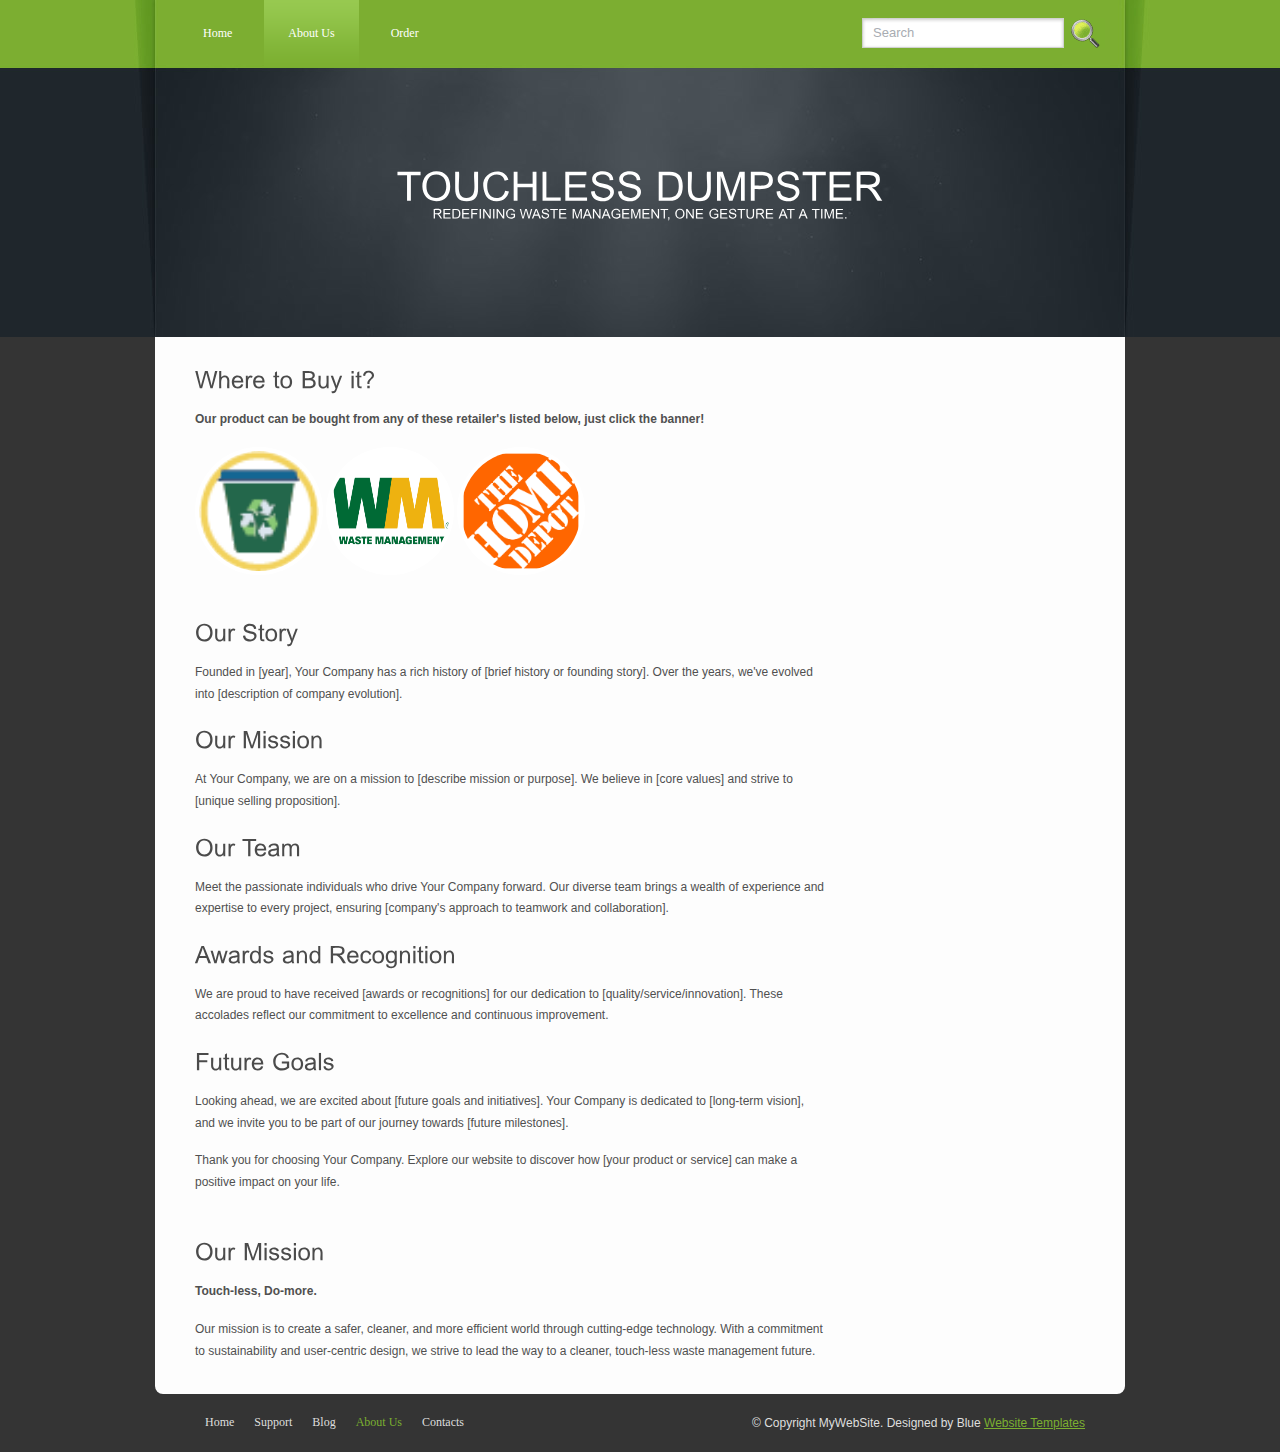
==== about.html @ c7c73541 "Update about.html" ====
<!DOCTYPE html PUBLIC "-//W3C//DTD XHTML 1.0 Transitional//EN" "http://www.w3.org/TR/xhtml1/DTD/xhtml1-transitional.dtd">
<html xmlns="http://www.w3.org/1999/xhtml">
<head>
<title>Touchless Dumpster | About</title>
<link rel="icon" type="image/x-icon" href="favicon.ico">
<meta http-equiv="Content-Type" content="text/html; charset=UTF-8" />
<link href="style.css" rel="stylesheet" type="text/css" />
<script type="text/javascript" src="cufon-yui.js"></script>
<script type="text/javascript" src="arial.js"></script>
<script type="text/javascript" src="cuf_run.js"></script>
</head>
<body>
<div class="main">
  <div class="header">
    <div class="header_resize">
      <div class="menu_nav">
        <ul>
          <li><a href="index.html">Home</a></li>
          <li class="active"><a href="about.html">About Us</a></li>
          <li><a href="order.html">Order</a></li>
        <div class="clr"></div>
      </div>
      <div class="searchform">
        <form id="formsearch" name="formsearch" method="post" action="#">
          <input name="button_search" src="search_btn.gif" class="button_search" type="image" />
          <span>
          <input name="editbox_search" class="editbox_search" id="editbox_search" maxlength="80" value="Search" type="text" />
          </span>
        </form>
      </div>
      <div class="clr"></div>
      <div class="logo">
        <h1><a href="index.html">Touchless Dumpster<br />
          <small>Redefining Waste Management, One Gesture at a Time.</small></a></h1>
      </div>
    </div>
  </div>
  <div class="content">
    <div class="content_resize">
      <div class="mainbar">
        <div class="article">
          <h2><span>Where to</span> Buy it? </h2>
          <p><strong>Our product can be bought from any of these retailer's listed below, just click the banner!</strong></p>

		  <img src="ProductLogo.png" width="120" height="120" style= "border-radius: 50%" alt="Company_Logo" />
		  <img src="Waste-Management-Logo.png" width="120" height="120" style= "border-radius: 50%" alt="WM_Logo" />
		  <img src="Home_Depo.jpg" width="120" height="120" style= "border-radius: 50%" alt="HD_Logo" />

	<div class="section">
            <h2>Our Story</h2>
            <p>Founded in [year], Your Company has a rich history of [brief history or founding story]. Over the years, we've evolved into [description of company evolution].</p>
        </div>

        <div class="section">
            <h2>Our Mission</h2>
            <p>At Your Company, we are on a mission to [describe mission or purpose]. We believe in [core values] and strive to [unique selling proposition].</p>
        </div>

        <div class="section">
            <h2>Our Team</h2>
            <p>Meet the passionate individuals who drive Your Company forward. Our diverse team brings a wealth of experience and expertise to every project, ensuring [company's approach to teamwork and collaboration].</p>
        </div>

        <div class="section">
            <h2>Awards and Recognition</h2>
            <p>We are proud to have received [awards or recognitions] for our dedication to [quality/service/innovation]. These accolades reflect our commitment to excellence and continuous improvement.</p>
        </div>

        <div class="section">
            <h2>Future Goals</h2>
            <p>Looking ahead, we are excited about [future goals and initiatives]. Your Company is dedicated to [long-term vision], and we invite you to be part of our journey towards [future milestones].</p>
        </div>

        <p>Thank you for choosing Your Company. Explore our website to discover how [your product or service] can make a positive impact on your life.</p>

        </div>
        <div class="article">
          <h2><span>Our</span> Mission</h2>
          <p><strong>Touch-less, Do-more.</strong></p>
          <p>Our mission is to create a safer, cleaner, and more efficient world through cutting-edge technology. With a commitment to sustainability and user-centric design, we strive to lead the way to a cleaner, touch-less waste management future.</p>
        </div>
      </div>
      <div class="clr"></div>
    </div>
  </div>

  <div class="footer">
    <div class="footer_resize">
      <p class="lf">&copy; Copyright MyWebSite. Designed by Blue <a href="http://www.bluewebtemplates.com/">Website Templates</a></p>
      <ul class="fmenu">
        <li><a href="index.html">Home</a></li>
        <li><a href="support.html">Support</a></li>
        <li><a href="blog.html">Blog</a></li>
        <li class="active"><a href="about.html">About Us</a></li>
        <li><a href="contact.html">Contacts</a></li>
      </ul>
      <div class="clr"></div>
    </div>
  </div>
</div>
</body>
</html>
---- style.css ----
/*
Design by http://www.bluewebtemplates.com
Released for free under a Creative Commons Attribution 3.0 License
*/
@charset "utf-8";
@font-face {
  font-family: Raleway;
  src: url(Raleway-VariableFont_wght.ttf);
}
body { margin:0; padding:0; width:100%; color:#505050; font:normal 12px/1.8em Raleway;}
html, .main { padding:0; margin:0; background-color:#dedede;}
.clr { clear:both; padding:0; margin:0; width:100%; font-size:0px; line-height:0px;}
h1 { margin:0; padding:0; color:#fff; font:normal 40px/1.2em Arial, Helvetica, sans-serif; text-transform:uppercase; text-align:center;}
.h1_diff {margin:0; padding:0; color:#fff; font:normal 40px/1.2em Raleway; color:#666666; text-transform:none; text-align:justify;}
.h1_diff span {margin:0; padding:0; color:#fff; font:normal 40px/1.2em Raleway; color:#1b1b1b;}
h1 a, h1 a:hover { color:#fff; text-decoration:none;}
h1 span { color:#007236;}
h1 small { font:normal 13px/1.2em Arial, Helvetica, sans-serif;}
h2 { font:normal 24px Arial, Helvetica, sans-serif; color:#4b4b4b; padding:8px 0; margin:8px 0;}
p { margin:8px 0; padding:0 0 8px 0; font:normal 12px/1.8em Arial, Helvetica, sans-serif;}
a { color:#7baf30; text-decoration:underline;}

.header, .content, .menu_nav, .fbg, .footer, form, ol, ol li, ul, .content .mainbar, .content .sidebar { margin:0; padding:0;}
.content_resize, .fbg_resize, .footer_resize { margin:0 auto; padding:0 40px; width:890px;}

/* header */
.header { background:url(header_bg.jpg) repeat-x center top; }
.header_resize { margin:0 auto; padding:0; width:970px; height:337px;}
.header .logo{ padding:100px 0 0;}

/* menu */
.menu_nav { padding-left:20px; float:left; width:auto;}
.menu_nav ul { list-style:none;}
.menu_nav ul li { margin:0 4px; float:left; }
.menu_nav ul li a { display:block; margin:0; padding:23px 24px; color:#fff; text-decoration:none; }
.menu_nav ul li.active a, .menu_nav ul li a:hover { background:url(menu_a.gif) repeat top; }


        .fancy-button {
            display: inline-block;
            padding: 15px 30px;
            font-size: 18px;
            font-weight: bold;
            text-align: center;
            text-decoration: none;
            cursor: pointer;
            border-radius: 8px;
            transition: background-color 0.3s, color 0.3s;
            background-color: #b2fa46;
            color: #ffffff;
            border: 2px solid #3498db;
            box-shadow: 0 4px 6px rgba(0, 0, 0, 0.1);
        }

        .fancy-button:hover {
            background-color: #2980b9;
            border-color: #2980b9;
        }


/* search */
.searchform { float:right; width:auto;}
#formsearch { margin:0; padding:12px 20px 0 0; }
#formsearch span { display:block; margin:6px 0; padding:0 8px 0 11px !important; padding:0 4px 0 6px; float:right; width:183px; background:#fff url(search.gif) no-repeat top left;}
#formsearch input.editbox_search { margin:0; padding:5px 0; float:left; width:180px; height:20px; border:none; background:none; font:normal 13px/20px Arial, Helvetica, sans-serif; color:#a8acb2;}
#formsearch input.button_search { margin:6px 0 0 0; padding:0; border:none; float:right;}

/* content */
.content {background-color: #343434;}
.content_resize { padding-right:0; padding-top:16px; width:930px; background-color:#fdfdfd; border-radius: 0px 0px 8px 8px;}
.content .mainbar { float:left; width:630px;}
.content .mainbar img { margin-bottom:24px; padding:4px; background-color:#fff;}
.content .mainbar img.fl { float:left; margin-right:12px;}
.content .mainbar .article, .content .sidebar .gadget { margin:0; padding:0 0 16px 0;}
.content .sidebar { float:right; width:276px;}
ul.sb_menu, ul.ex_menu { margin:0; padding:0; list-style:none; color:#959595;}
ul.sb_menu li, ul.ex_menu li { margin:0; background:url(li.gif) no-repeat 0 12px;}
ul.sb_menu li { padding:4px 0; width:220px;}
ul.ex_menu li { padding:4px 0 8px;}
ul.sb_menu li a, ul.ex_menu li a { color:#5f5f5f; text-decoration:none; margin-left:-16px; padding-left:16px;}
ul.sb_menu li a:hover, ul.ex_menu li a:hover { color:#7baf30; font-weight:bold; background:url(li_a.gif) no-repeat left center;}
ul.sb_menu li a:hover { text-decoration:underline;}
ul.ex_menu li a:hover { text-decoration:none;}

/* subpages */
.content .mainbar .comment { margin:0; padding:16px 0 0 0; background-color: #dedede;}
.content .mainbar .comment img.userpic { border:1px solid #dedede; margin:10px 16px 0 0; padding:0; float:left;}

/* fbg */
.fbg_resize { background-color:#fff; padding:24px 40px;}
.fbg img { border:1px solid #d6d6d6;}
.fbg .col { margin:0; float:left;}
.fbg .c1 { padding:0 16px 0 0; width:296px;}
.fbg .c2 { padding:0 16px; width:240px;}
.fbg .c3 { padding:0 0 0 16px; width:290px;}
.fbg .c1 img { margin:8px 16px 4px 0; float:left;}

/* footer */
.footer { padding:16px; background-color: #343434;}
.footer p.lf { margin:0; padding:4px 0; float:right; width:auto; line-height:1.5em; color: #dedede}
ul.fmenu { margin:0; padding:2px 0; list-style:none; float:left; width:auto;}
ul.fmenu li { margin:0; padding:0 4px; float:left;}
ul.fmenu li a { color:#5f5f5f; text-decoration:none; padding:2px 6px; color: #dedede;}
ul.fmenu li a:hover, ul.fmenu li.active a { color:#7baf30;}
ul.fmenu li a:hover { text-decoration:underline;}

/* form */
ol { list-style:none;}
ol li { display:block; clear:both;}
ol li label { display:block; margin:0; padding:16px 0 0 0;}
ol li input.text { width:480px; border:1px solid #c0c0c0; margin:2px 0; padding:5px 2px; height:16px; background:#fff;}
ol li textarea { width:480px; border:1px solid #c0c0c0; margin:2px 0; padding:2px; background:#fff;}
ol li .send { margin:16px 0 0 0;}
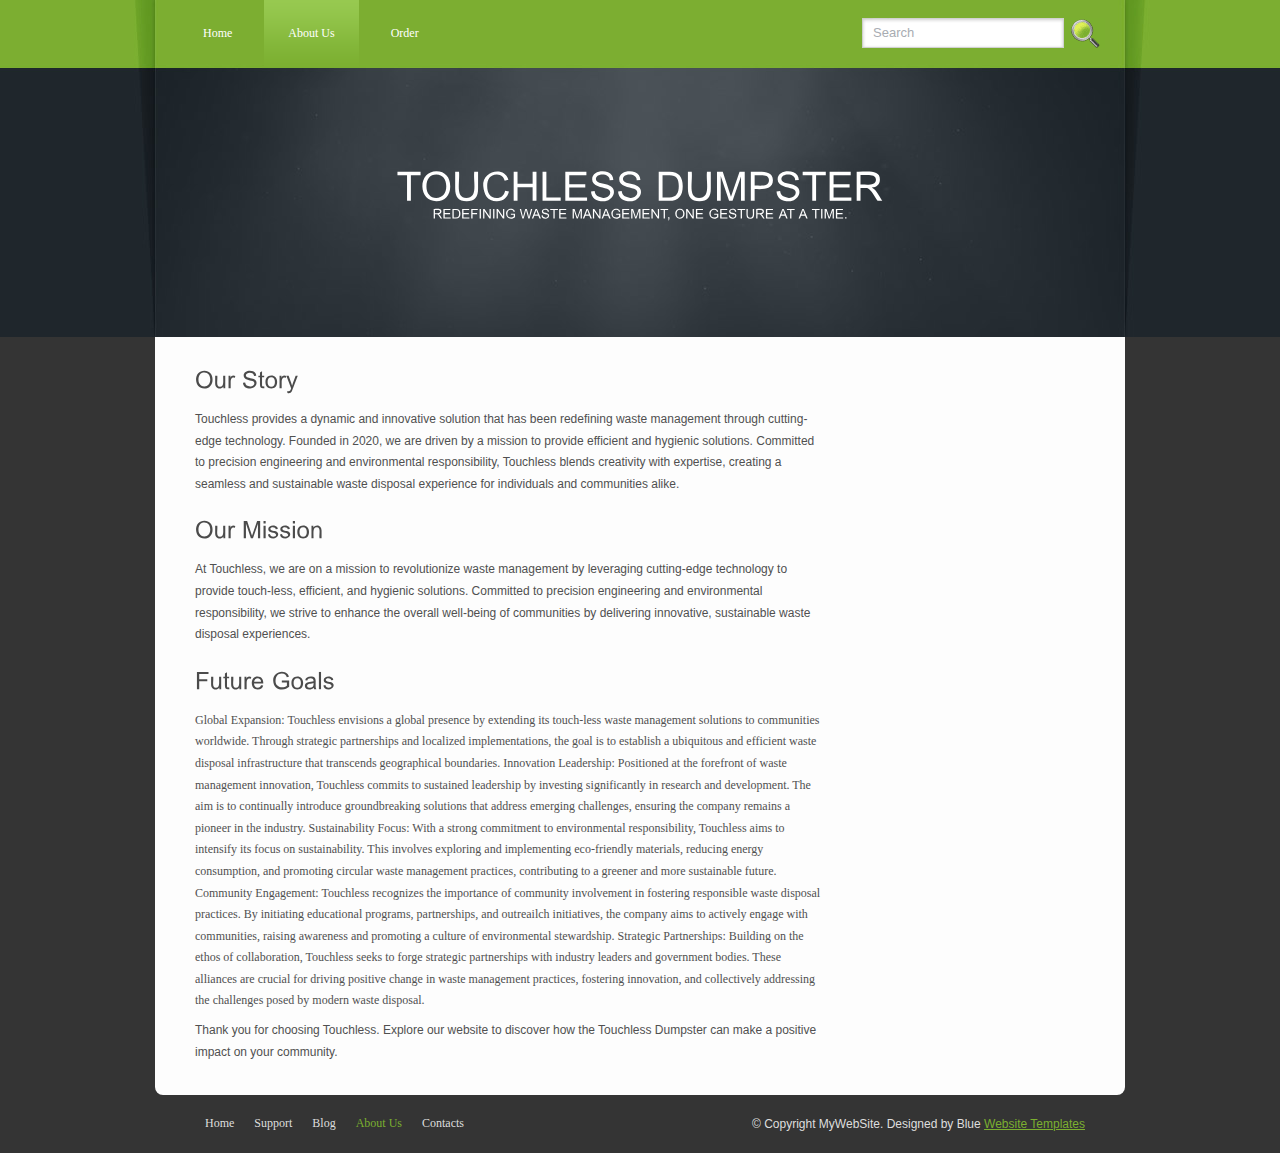
==== commit 32a61ef5: "Update about.html" ====
--- a/about.html
+++ b/about.html
@@ -39,46 +39,35 @@
     <div class="content_resize">
       <div class="mainbar">
         <div class="article">
-          <h2><span>Where to</span> Buy it? </h2>
-          <p><strong>Our product can be bought from any of these retailer's listed below, just click the banner!</strong></p>
-
-		  <img src="ProductLogo.png" width="120" height="120" style= "border-radius: 50%" alt="Company_Logo" />
-		  <img src="Waste-Management-Logo.png" width="120" height="120" style= "border-radius: 50%" alt="WM_Logo" />
-		  <img src="Home_Depo.jpg" width="120" height="120" style= "border-radius: 50%" alt="HD_Logo" />
-
 	<div class="section">
             <h2>Our Story</h2>
-            <p>Founded in [year], Your Company has a rich history of [brief history or founding story]. Over the years, we've evolved into [description of company evolution].</p>
+            <p>Touchless provides a dynamic and innovative solution that has been redefining waste management through cutting-edge technology. Founded in 2020, we are driven by a mission to provide efficient and hygienic solutions. Committed to precision engineering and environmental responsibility, Touchless blends creativity with expertise, creating a seamless and sustainable waste disposal experience for individuals and communities alike.</p>
         </div>
 
         <div class="section">
             <h2>Our Mission</h2>
-            <p>At Your Company, we are on a mission to [describe mission or purpose]. We believe in [core values] and strive to [unique selling proposition].</p>
-        </div>
-
-        <div class="section">
-            <h2>Our Team</h2>
-            <p>Meet the passionate individuals who drive Your Company forward. Our diverse team brings a wealth of experience and expertise to every project, ensuring [company's approach to teamwork and collaboration].</p>
-        </div>
-
-        <div class="section">
-            <h2>Awards and Recognition</h2>
-            <p>We are proud to have received [awards or recognitions] for our dedication to [quality/service/innovation]. These accolades reflect our commitment to excellence and continuous improvement.</p>
+            <p>At Touchless, we are on a mission to revolutionize waste management by leveraging cutting-edge technology to provide touch-less, efficient, and hygienic solutions. Committed to precision engineering and environmental responsibility, we strive to enhance the overall well-being of communities by delivering innovative, sustainable waste disposal experiences.</p>
         </div>
 
         <div class="section">
             <h2>Future Goals</h2>
-            <p>Looking ahead, we are excited about [future goals and initiatives]. Your Company is dedicated to [long-term vision], and we invite you to be part of our journey towards [future milestones].</p>
+            <ul>
+		<il>Global Expansion: Touchless envisions a global presence by extending its touch-less waste management solutions to communities worldwide. Through strategic partnerships and localized implementations, the goal is to establish a ubiquitous and efficient waste disposal infrastructure that transcends geographical boundaries.</li>
+
+<il>Innovation Leadership: Positioned at the forefront of waste management innovation, Touchless commits to sustained leadership by investing significantly in research and development. The aim is to continually introduce groundbreaking solutions that address emerging challenges, ensuring the company remains a pioneer in the industry.</li>
+	
+<il>Sustainability Focus: With a strong commitment to environmental responsibility, Touchless aims to intensify its focus on sustainability. This involves exploring and implementing eco-friendly materials, reducing energy consumption, and promoting circular waste management practices, contributing to a greener and more sustainable future.</li>
+
+<il>Community Engagement: Touchless recognizes the importance of community involvement in fostering responsible waste disposal practices. By initiating educational programs, partnerships, and outreailch initiatives, the company aims to actively engage with communities, raising awareness and promoting a culture of environmental stewardship.</li>
+
+<il>Strategic Partnerships: Building on the ethos of collaboration, Touchless seeks to forge strategic partnerships with industry leaders and government bodies. These alliances are crucial for driving positive change in waste management practices, fostering innovation, and collectively addressing the challenges posed by modern waste disposal.</li>
+	    </ul>
         </div>
 
-        <p>Thank you for choosing Your Company. Explore our website to discover how [your product or service] can make a positive impact on your life.</p>
+        <p>Thank you for choosing Touchless. Explore our website to discover how the Touchless Dumpster can make a positive impact on your community.</p>
 
         </div>
-        <div class="article">
-          <h2><span>Our</span> Mission</h2>
-          <p><strong>Touch-less, Do-more.</strong></p>
-          <p>Our mission is to create a safer, cleaner, and more efficient world through cutting-edge technology. With a commitment to sustainability and user-centric design, we strive to lead the way to a cleaner, touch-less waste management future.</p>
-        </div>
+
       </div>
       <div class="clr"></div>
     </div>
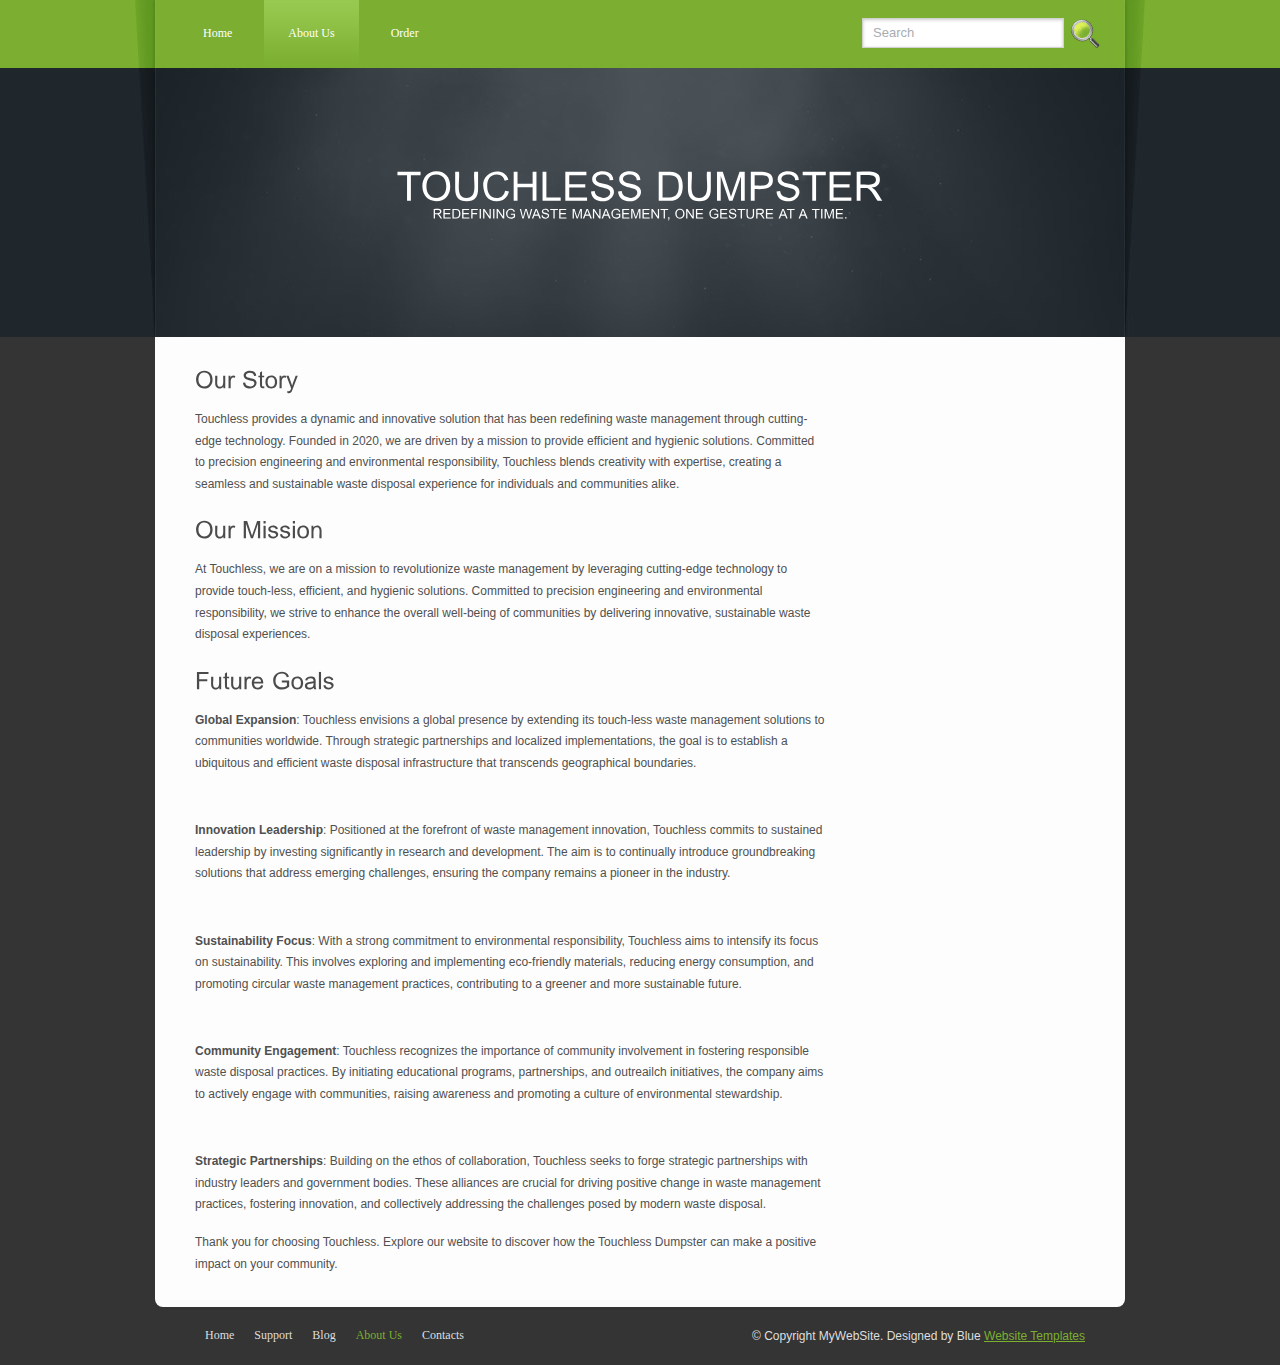
==== commit 1d45399a: "Update about.html" ====
--- a/about.html
+++ b/about.html
@@ -51,16 +51,15 @@
 
         <div class="section">
             <h2>Future Goals</h2>
-            <ul>
-		<il>Global Expansion: Touchless envisions a global presence by extending its touch-less waste management solutions to communities worldwide. Through strategic partnerships and localized implementations, the goal is to establish a ubiquitous and efficient waste disposal infrastructure that transcends geographical boundaries.</li>
-
-<il>Innovation Leadership: Positioned at the forefront of waste management innovation, Touchless commits to sustained leadership by investing significantly in research and development. The aim is to continually introduce groundbreaking solutions that address emerging challenges, ensuring the company remains a pioneer in the industry.</li>
-	
-<il>Sustainability Focus: With a strong commitment to environmental responsibility, Touchless aims to intensify its focus on sustainability. This involves exploring and implementing eco-friendly materials, reducing energy consumption, and promoting circular waste management practices, contributing to a greener and more sustainable future.</li>
-
-<il>Community Engagement: Touchless recognizes the importance of community involvement in fostering responsible waste disposal practices. By initiating educational programs, partnerships, and outreailch initiatives, the company aims to actively engage with communities, raising awareness and promoting a culture of environmental stewardship.</li>
-
-<il>Strategic Partnerships: Building on the ethos of collaboration, Touchless seeks to forge strategic partnerships with industry leaders and government bodies. These alliances are crucial for driving positive change in waste management practices, fostering innovation, and collectively addressing the challenges posed by modern waste disposal.</li>
+            <p><b>Global Expansion</b>: Touchless envisions a global presence by extending its touch-less waste management solutions to communities worldwide. Through strategic partnerships and localized implementations, the goal is to establish a ubiquitous and efficient waste disposal infrastructure that transcends geographical boundaries.</p>
+<br>
+<p><b>Innovation Leadership</b>: Positioned at the forefront of waste management innovation, Touchless commits to sustained leadership by investing significantly in research and development. The aim is to continually introduce groundbreaking solutions that address emerging challenges, ensuring the company remains a pioneer in the industry.</p>
+<br>
+<p><b>Sustainability Focus</b>: With a strong commitment to environmental responsibility, Touchless aims to intensify its focus on sustainability. This involves exploring and implementing eco-friendly materials, reducing energy consumption, and promoting circular waste management practices, contributing to a greener and more sustainable future.</p>
+<br>
+<p><b>Community Engagement</b>: Touchless recognizes the importance of community involvement in fostering responsible waste disposal practices. By initiating educational programs, partnerships, and outreailch initiatives, the company aims to actively engage with communities, raising awareness and promoting a culture of environmental stewardship.</p>
+<br>
+<p><b>Strategic Partnerships</b>: Building on the ethos of collaboration, Touchless seeks to forge strategic partnerships with industry leaders and government bodies. These alliances are crucial for driving positive change in waste management practices, fostering innovation, and collectively addressing the challenges posed by modern waste disposal.</p>
 	    </ul>
         </div>
 
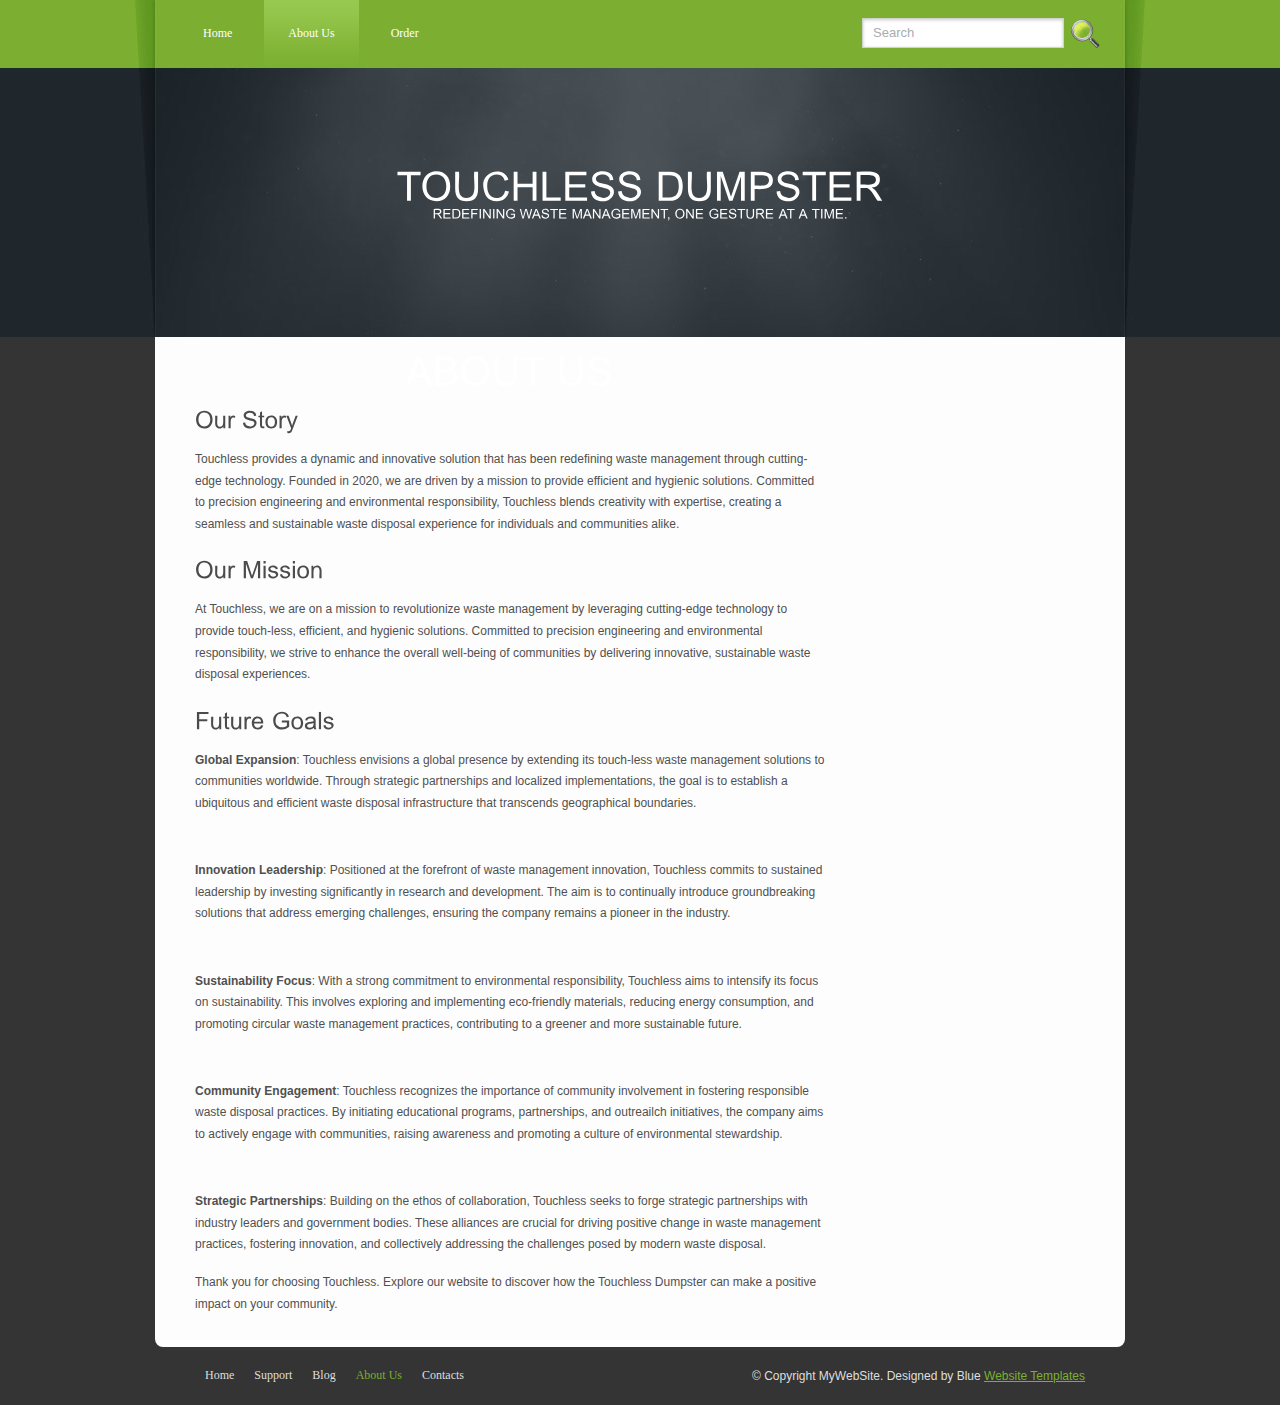
==== commit 906c2910: "Update about.html" ====
--- a/about.html
+++ b/about.html
@@ -39,6 +39,7 @@
     <div class="content_resize">
       <div class="mainbar">
         <div class="article">
+		<h1>About Us</h1>
 	<div class="section">
             <h2>Our Story</h2>
             <p>Touchless provides a dynamic and innovative solution that has been redefining waste management through cutting-edge technology. Founded in 2020, we are driven by a mission to provide efficient and hygienic solutions. Committed to precision engineering and environmental responsibility, Touchless blends creativity with expertise, creating a seamless and sustainable waste disposal experience for individuals and communities alike.</p>
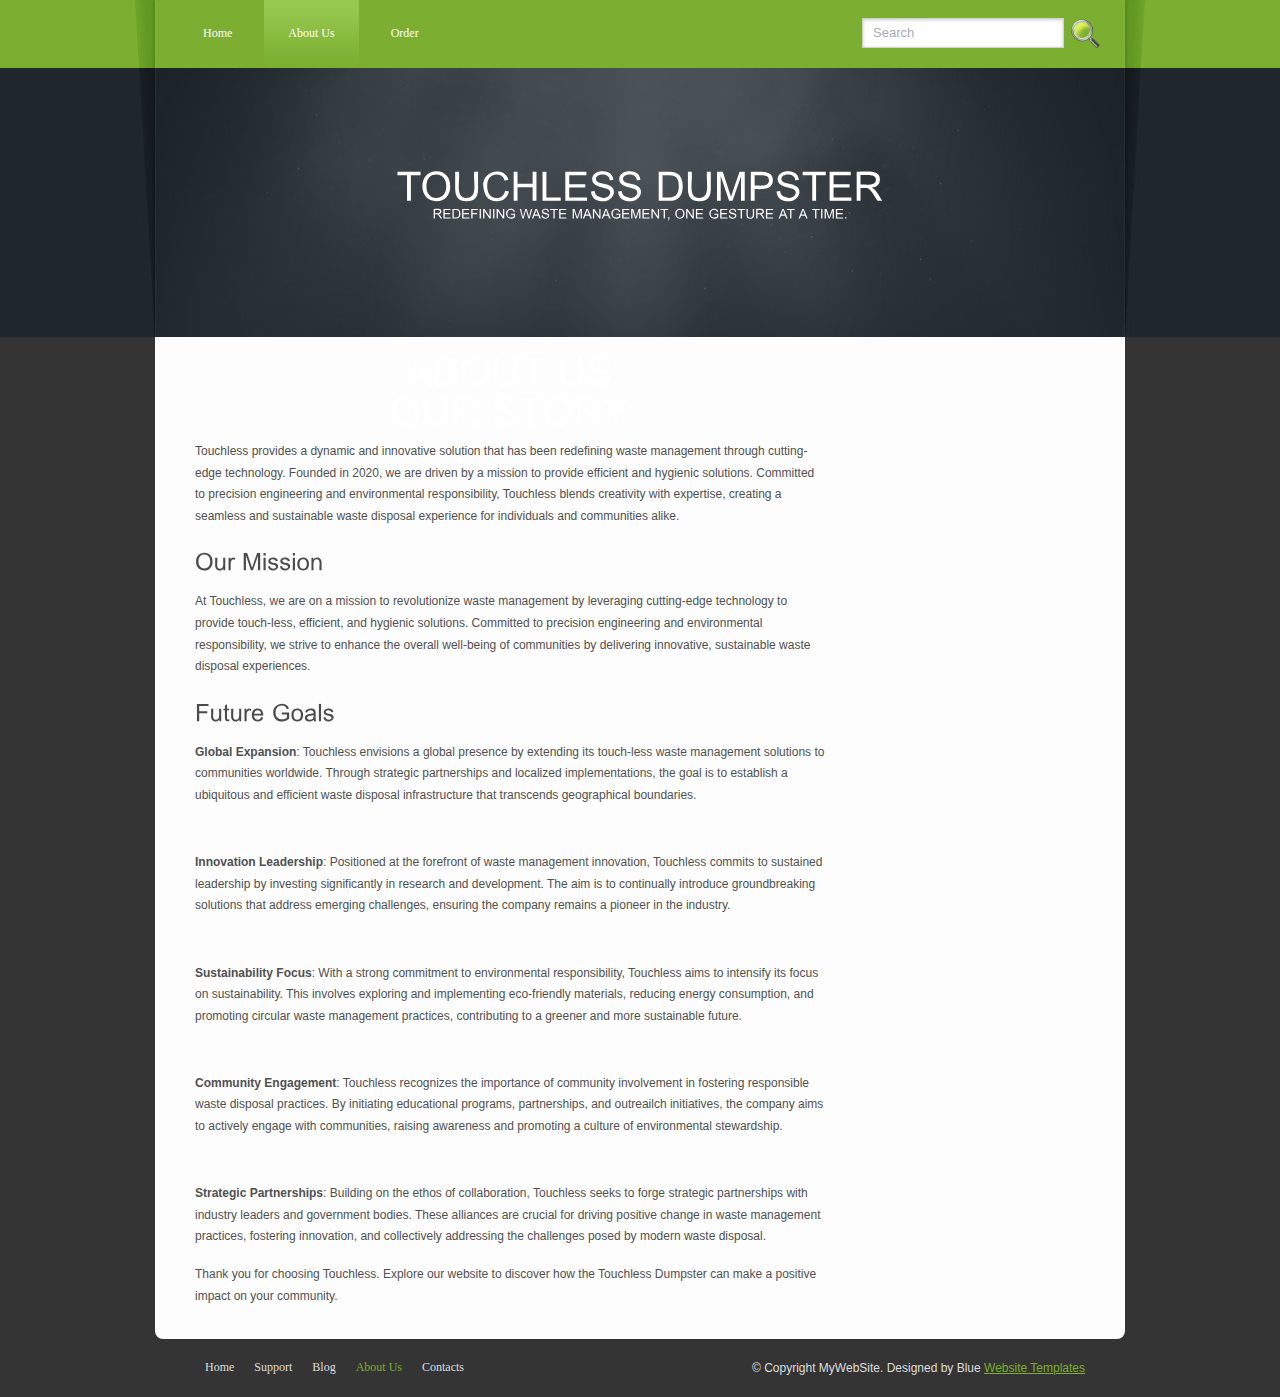
==== commit 470d08c8: "Update about.html" ====
--- a/about.html
+++ b/about.html
@@ -39,9 +39,9 @@
     <div class="content_resize">
       <div class="mainbar">
         <div class="article">
-		<h1>About Us</h1>
 	<div class="section">
-            <h2>Our Story</h2>
+	    <h1>About Us</h1>
+            <h1>Our Story</h1>
             <p>Touchless provides a dynamic and innovative solution that has been redefining waste management through cutting-edge technology. Founded in 2020, we are driven by a mission to provide efficient and hygienic solutions. Committed to precision engineering and environmental responsibility, Touchless blends creativity with expertise, creating a seamless and sustainable waste disposal experience for individuals and communities alike.</p>
         </div>
 
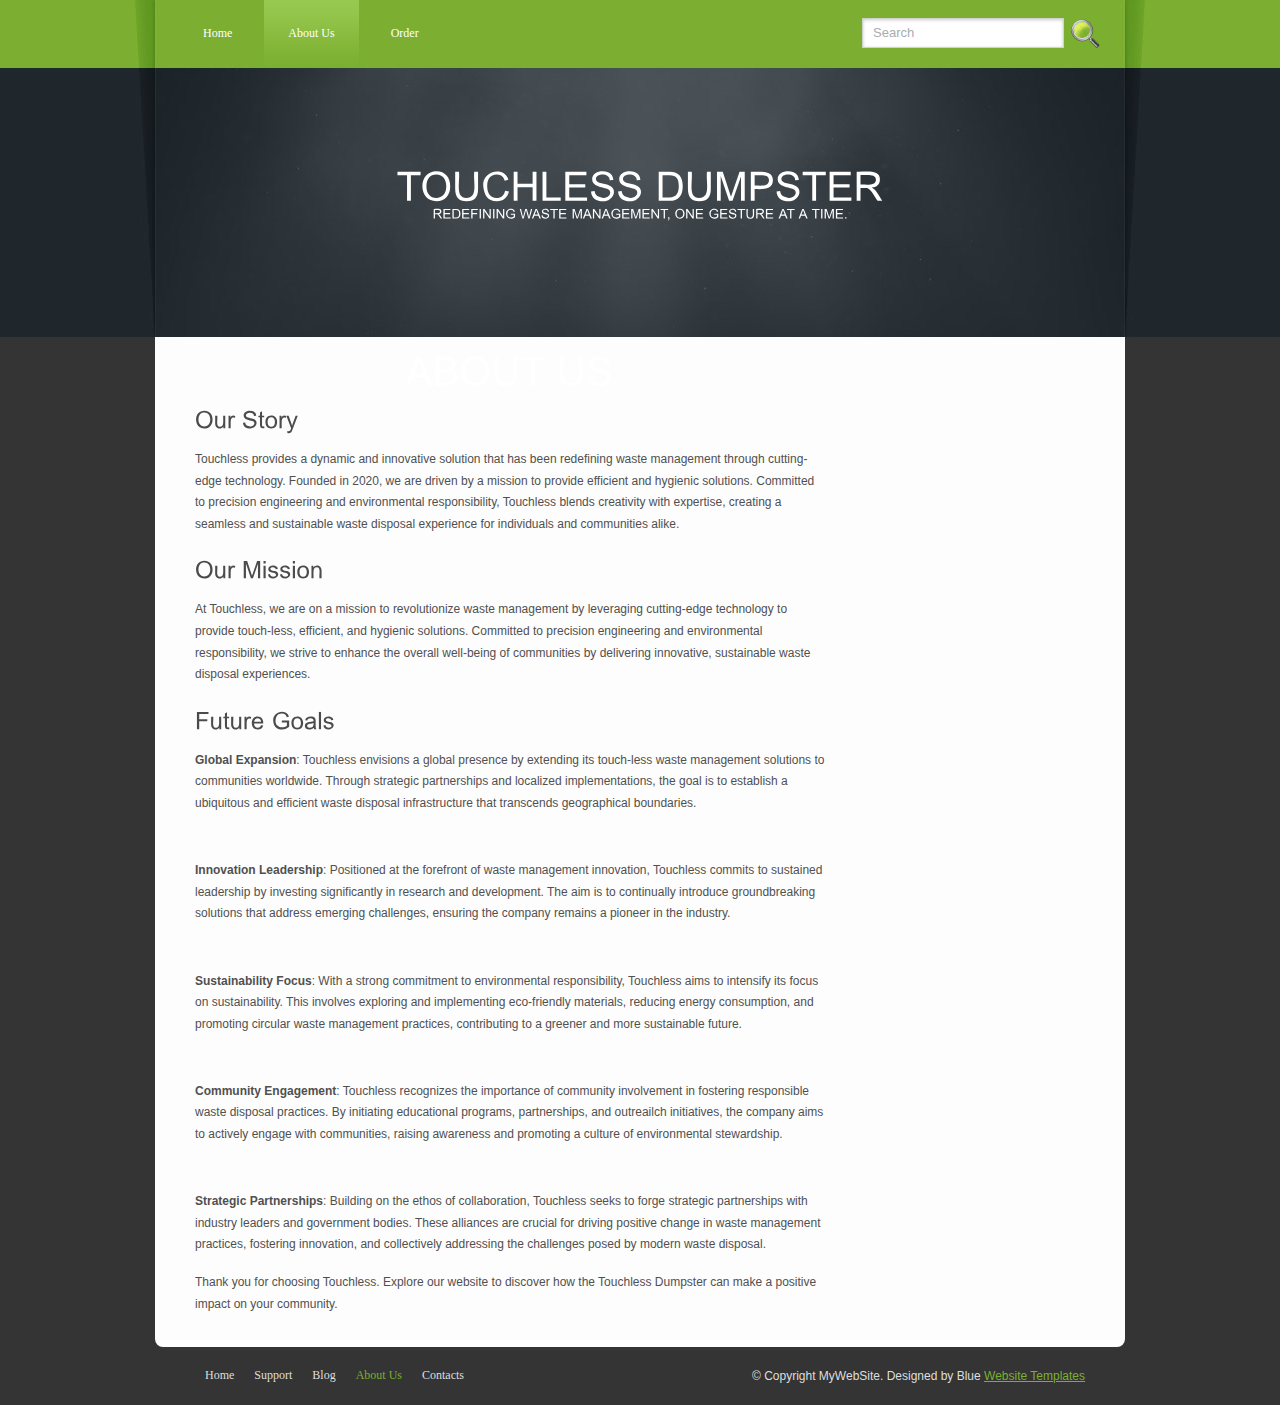
==== commit 8df88e9a: "Update about.html" ====
--- a/about.html
+++ b/about.html
@@ -41,7 +41,7 @@
         <div class="article">
 	<div class="section">
 	    <h1>About Us</h1>
-            <h1>Our Story</h1>
+            <h2>Our Story</h2>
             <p>Touchless provides a dynamic and innovative solution that has been redefining waste management through cutting-edge technology. Founded in 2020, we are driven by a mission to provide efficient and hygienic solutions. Committed to precision engineering and environmental responsibility, Touchless blends creativity with expertise, creating a seamless and sustainable waste disposal experience for individuals and communities alike.</p>
         </div>
 
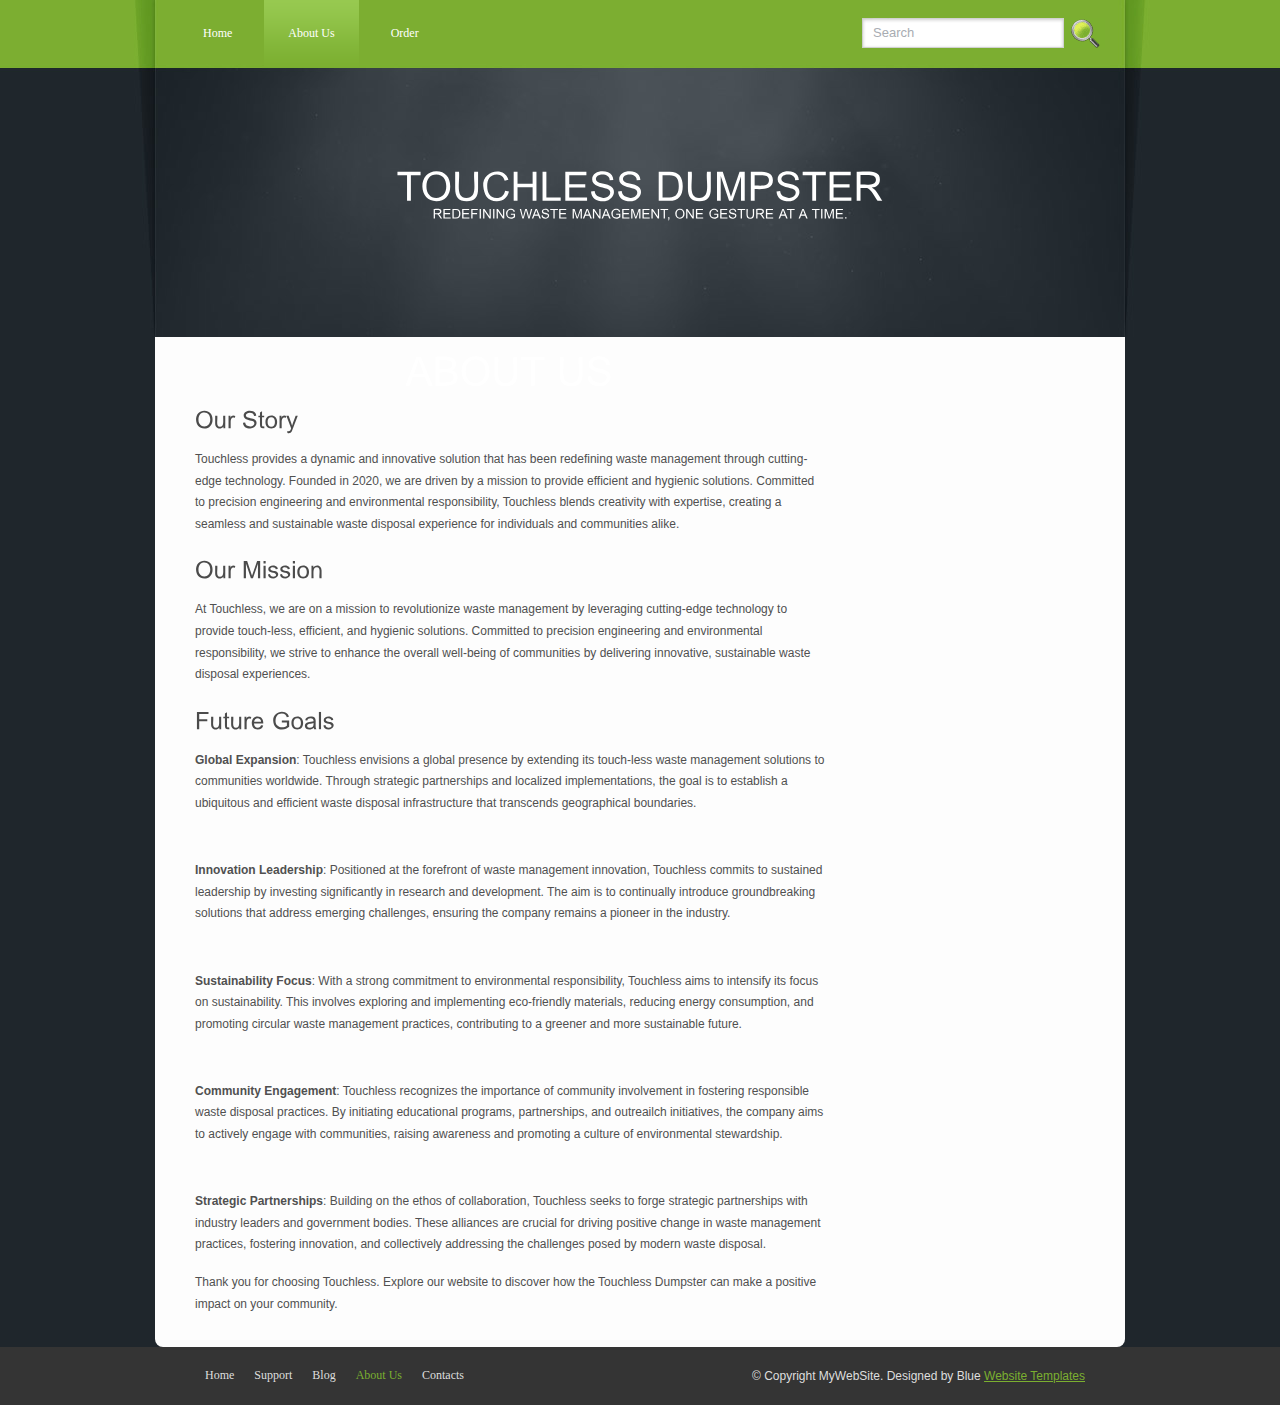
==== commit ebf57f95: "Update about.html" ====
--- a/about.html
+++ b/about.html
@@ -4,6 +4,7 @@
 <title>Touchless Dumpster | About</title>
 <link rel="icon" type="image/x-icon" href="favicon.ico">
 <meta http-equiv="Content-Type" content="text/html; charset=UTF-8" />
+<meta name="viewport" content="width=device-width, initial-scale=1">
 <link href="style.css" rel="stylesheet" type="text/css" />
 <script type="text/javascript" src="cufon-yui.js"></script>
 <script type="text/javascript" src="arial.js"></script>
--- a/style.css
+++ b/style.css
@@ -11,7 +11,7 @@
 html, .main { padding:0; margin:0; background-color:#dedede;}
 .clr { clear:both; padding:0; margin:0; width:100%; font-size:0px; line-height:0px;}
 h1 { margin:0; padding:0; color:#fff; font:normal 40px/1.2em Arial, Helvetica, sans-serif; text-transform:uppercase; text-align:center;}
-.h1_diff {margin:0; padding:0; color:#fff; font:normal 40px/1.2em Raleway; color:#666666; text-transform:none; text-align:justify;}
+.h1_diff {margin:0; padding:0; color:#fff; font:normal 40px/1.2em Raleway; color:#000000; text-transform:none; text-align:justify;}
 .h1_diff span {margin:0; padding:0; color:#fff; font:normal 40px/1.2em Raleway; color:#1b1b1b;}
 h1 a, h1 a:hover { color:#fff; text-decoration:none;}
 h1 span { color:#007236;}
@@ -66,7 +66,7 @@
 #formsearch input.button_search { margin:6px 0 0 0; padding:0; border:none; float:right;}
 
 /* content */
-.content {background-color: #343434;}
+.content {background-color: #1f262c;}
 .content_resize { padding-right:0; padding-top:16px; width:930px; background-color:#fdfdfd; border-radius: 0px 0px 8px 8px;}
 .content .mainbar { float:left; width:630px;}
 .content .mainbar img { margin-bottom:24px; padding:4px; background-color:#fff;}
